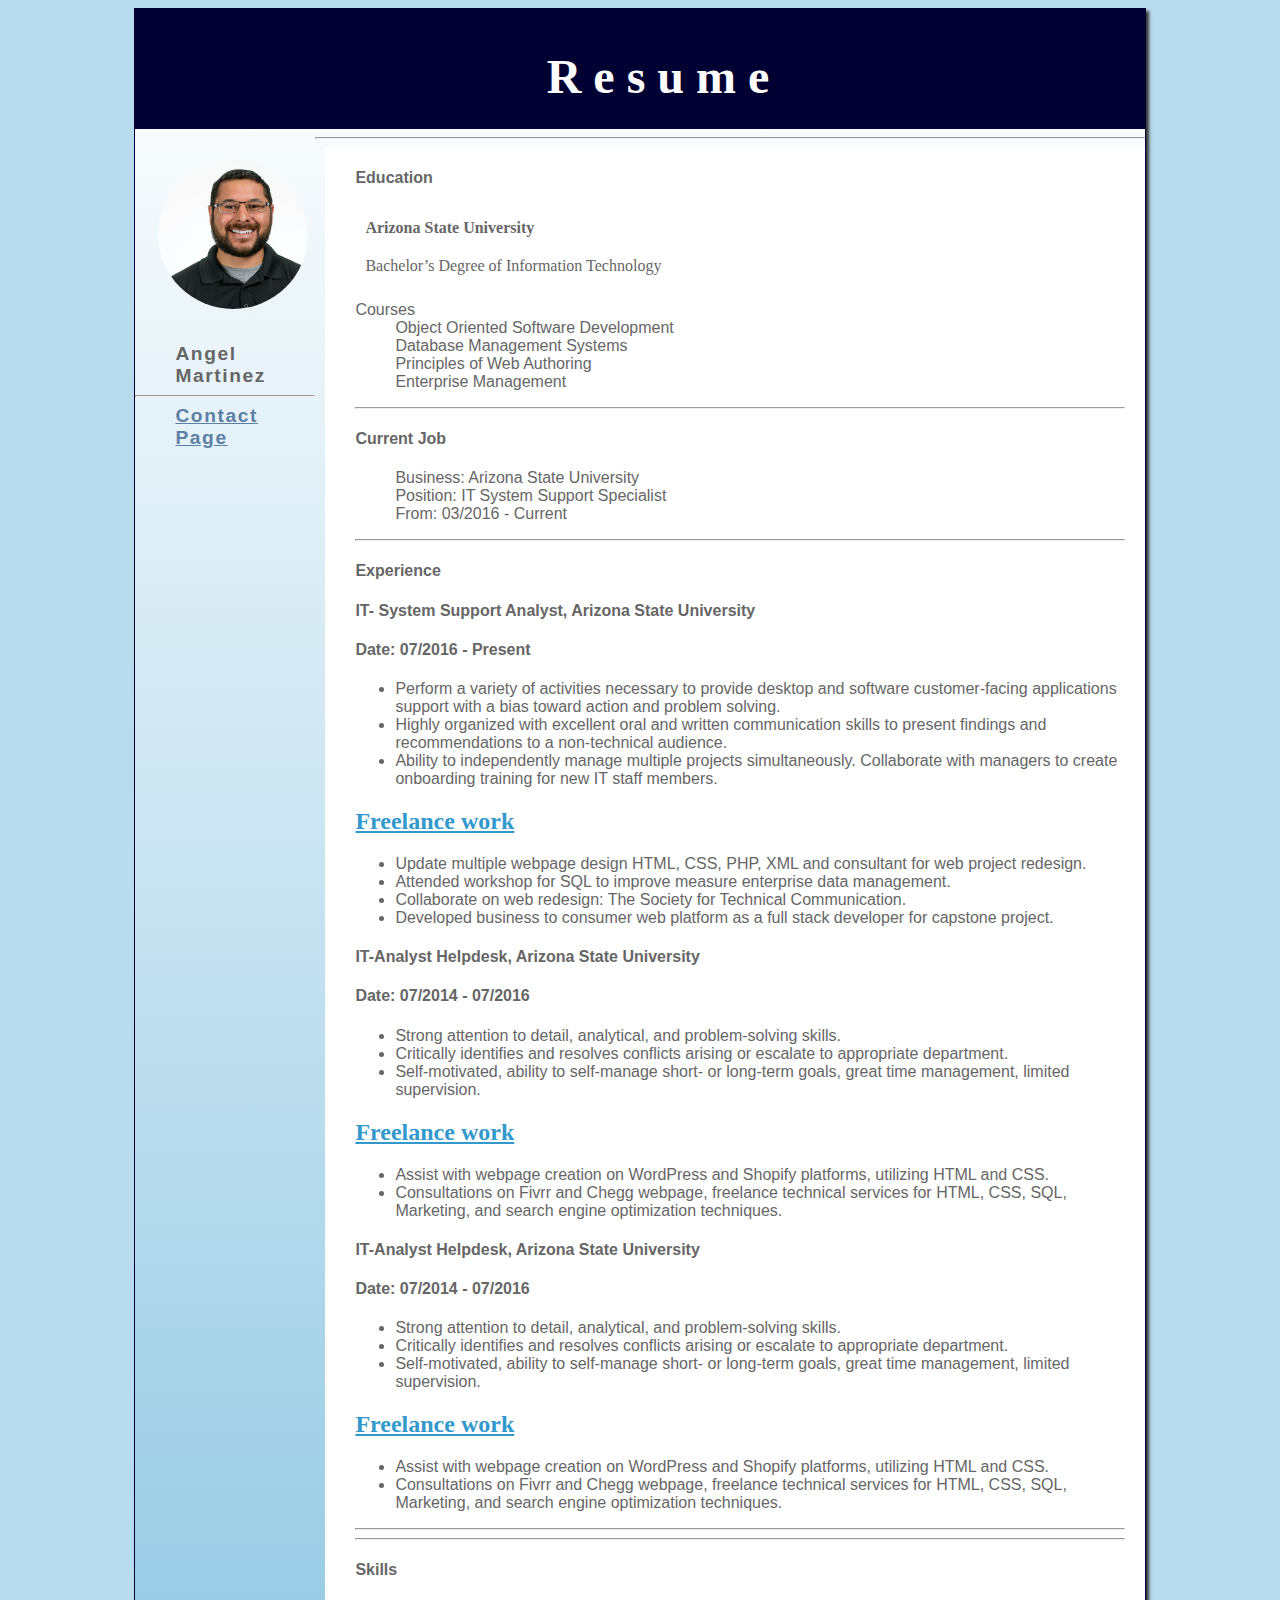
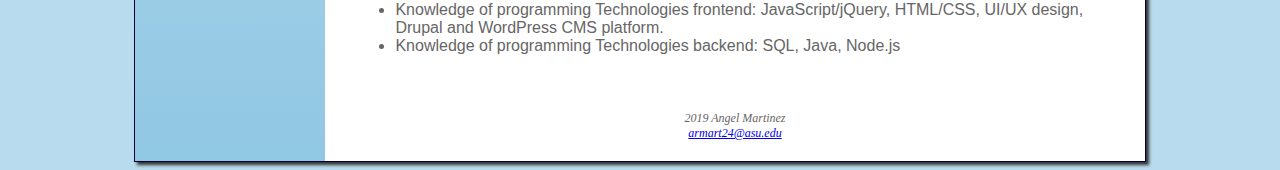
==== index.html @ b1b8d44a "h2" ====
<!DOCTYPE html>
<html lang="en">
<link href="resume.css" rel="stylesheet">
<title>Resume</title>
<meta charset="utf-8">
<head>

</head>

<body>
	<div id="wrapper">
		<header>
			<h1>Resume</h1>
		</header>

<nav>
	<img src="angel.jpg" alt="avatar" >
	<ul>
		<li>Angel Martinez</li>
	</ul>

	<hr>

		<ul>
			<li><a href="contact.html">Contact Page</a></li>
			</ul>
		</nav>
	<hr>

	<!--<ul>
	   <li><a href="index.html">Home</a></li>
	   <li><a href="yurts.html">Yurts</a></li>
	   <li><a href="activities.html">Activities</a></li>
	   <li><a href="reservation.html">Reservations</a></li>
	</ul> </nav>-->


	<!--<div id="homehero"></div>-->
	<main>
		<h4><strong>Education</strong></h4>
		<p><strong>Arizona State University</strong></p>
		<p>Bachelor’s Degree of Information Technology</p>
		<dl>
		<dt>Courses</dt>
		<dd>Object Oriented Software Development</dd>
		<dd>Database Management Systems</dd>
		<dd>Principles of Web Authoring</dd>
		<dd>Enterprise Management</dd>
		</dl>

		<hr>

		<h4>Current Job</h4>
		<dl>
<dd>Business: Arizona State University</dd>
<dd>Position: IT System Support Specialist</dd>
<dd>From: 03/2016 - Current</dd>
</dl>
<hr>

		<h4>Experience</h4>
		<h4>IT- System Support Analyst, Arizona State University</h4>
		<h4>Date: 07/2016 - Present</h4>
		<ul>
			<li>Perform a variety of activities necessary to provide desktop and software
				 customer-facing applications support with a bias toward
				 action and problem solving.</li>
			<li>Highly organized with excellent oral and written
				communication skills to present findings and recommendations
				to a non-technical audience.</li>
			<li>Ability to independently manage multiple projects simultaneously.
				Collaborate with managers to create onboarding training for new IT staff members.</li>
		</ul>
			<h2><strong><u>Freelance work</u></strong></h2>
			<ul>
				<li>Update multiple webpage design HTML, CSS, PHP, XML
					and consultant for web project redesign.</li>
				<li>Attended workshop for SQL to improve measure enterprise data management.</li>
				<li>Collaborate on web redesign: The Society for Technical Communication.</li>
				<li>Developed business to consumer web platform as a full stack
					developer for capstone project.</li>
		</ul>

		<h4>IT-Analyst Helpdesk, Arizona State University</h4>
		<h4>Date: 07/2014 - 07/2016</h4>
		<ul>
			<li>Strong attention to detail, analytical, and problem-solving skills.</li>
			<li>Critically identifies and resolves conflicts
				arising or escalate to appropriate department.</li>
			<li>Self-motivated, ability to self-manage short- or
				long-term goals, great time management, limited supervision.</li>
		</ul>
		<h2><strong><u>Freelance work</u></strong></h2>
			<ul>
				<li>Assist with webpage creation on WordPress and Shopify platforms,
					utilizing HTML and CSS.</li>
				<li>Consultations on Fivrr and Chegg webpage, freelance technical services for HTML,
					CSS, SQL, Marketing, and search engine optimization techniques.</li>

			</ul>

	<h4>IT-Analyst Helpdesk, Arizona State University</h4>
	<h4>Date: 07/2014 - 07/2016</h4>
	<ul>
		<li>Strong attention to detail, analytical, and problem-solving skills.</li>
		<li>Critically identifies and resolves conflicts arising or escalate to appropriate department.</li>
		<li>Self-motivated, ability to self-manage short- or long-term goals, great time management, limited supervision.</li>
	</ul>

	<h2><strong><u>Freelance work</u></strong></h2>
		<ul>
			<li>Assist with webpage creation on WordPress and Shopify platforms, utilizing HTML and CSS.</li>
			<li>Consultations on Fivrr and Chegg webpage, freelance technical services for HTML, CSS, SQL, Marketing, and search engine optimization techniques.</li>
		</ul>
		<hr>
	<!--	<p><span class="resort">Pacific Trails Resort</span> offers a special lodging experience on the California
		North Cost. Relax in serenity with panoramic views of the Pacific Ocean.</p>-->
	<hr>

	<h4><strong>Skills</h4></strong>
<ul>
	<li>Knowledge of programming Technologies frontend: JavaScript/jQuery, HTML/CSS, UI/UX design, Drupal and WordPress CMS platform.</li>
	<li>Knowledge of programming Technologies backend: SQL, Java, Node.js</li>
	</ul>
	</main>


	    <footer>
		2019 Angel Martinez<br>
		<a href="mailto:angel.r.martinez@asu.edu">armart24@asu.edu</a>
		</footer>

	</div>
  </body>
</html>
---- resume.css ----
body{   background-color: #B8DBED;
	color: #666666;
	font-family: Arial, Helvetica, sans-serif;


	}

main{   padding: 1px 20px 20px 30px;
	display: block;
	background-color: #FFFFFF;
	margin-left: 190px;

}
header{

	background-color: #000033;
	color: #FFFFFF;
	padding-top: 30px;
	text-align: center;
	height: 120px;
	padding-left: 3em;




	}
nav {
	float: left;
	width: 180px;
	font-weight: bold;
	letter-spacing: 0.1em;
	padding: 0;


}
nav ul {

	list-style-type: none;
	margin: 0;
	font-size: 120%;

	}

}
nav a{

	text-decoration: none;
	font-weight: bold;




}
nav a:link{color: #5C7FA3; transition: color 3s ease-out;}
nav a:visited{color: #344873;}
nav a:hover{color: #A52A2A; transition: }

img {
	border-radius: 60%;
	height: 180px;
	width: 180px;
	padding: 15px 15px 15px 15px;
	margin: 15px 25px 15px 8px;
}

*{
	box-sizing: border-box;


}


p{
	margin-bottom: 0;
	margin-top: 0;
	padding: 10px;
	font-family: Georgia, "Times New Roman", serif;


}
h1{
	margin-bottom: 0;
	margin-top: 0;
	padding: 10px;
	font-family: Georgia, "Times New Roman", serif;
	font-size: 3em;
	letter-spacing: 0.25em;


}
h2{
	color: #3399CC;
	font-family: Georgia, "Times New Roman", serif;
}

h3{
	color: #000033;
	font-family: Georgia, "Times New Roman", serif;
	margin-bottom: 0;
	padding: 10px;

}
h4{

};

dt{
	color: #000033;
}
.resort {
	color: #5C7FA3;
	font-weight: bold;
}
#contact{
		color: #333333;
		font-size: 90%;
}
li{
	list-style-image: url();
}
main ul{

}



#wrapper {
	width: 80%;
	margin-left: auto;
	margin-right: auto;
	background-color: #90C7E3;
	min-width: 960px;
	max-width: 2048px;
	box-shadow: 3px 3px 3px #333333;

	border-style: solid;
	border-width: 1px;
	border-color: #000033;

	background-image: linear-gradient(to bottom, white, #90C7E3);
	background-repeat: no-repeat;

}
#homehero{
	background-image: url(coast2.jpg);
	height: 300px;
	background-repeat: no-repeat;
	background-size: 100% 100%;
	margin-left: 190px;
}
#yurthero{
	background-image: url(yurthero.jpg);
	height: 300px;
	margin-left: 190px;
	background-repeat: no-repeat;
	background-size: 100% 100%;
}
#trailhero{
	background-image: url(trailhero.jpg);
	height: 300px;
	margin-left: 190px;
	background-repeat: no-repeat;
	background-size: 100% 100%;
}

footer{
	font-size: 75%;
	font-style: italic;
	font-family: Georgia, "Times New Roman", serif;
	text-align: center;
	padding: 20px;
	margin-left: 190px;
	background-color: #FFFFFF;
	float: none;

}
header, main, nav, footer, figcaption, aside, section, article { display: block; }


figure {    position: absolute;
			left: 280px;
			text-align: center;
            opacity: .25;
}


#mobile-only {
	display: none;
}
#desktop-only {
	display: inline;
}
@media only screen and (max-width: 64em) {
	body {margin: 0; background-color: #FFFFFF; }
	#wrapper {min-width: 0; width: auto; box-shadow: none; border: none; }
	header {padding-top: 0.5em; padding-bottom: 0.5em; padding-left: 0; height: auto;}
	h1,h2 {font-size: 0.1em; }
	main {margin-left: 0; }
	nav {float: none; width: auto; text-align: center; padding: 0.5em; }
	p {font-size: 90%;}
	nav li {display: inline-block; padding-top: 0.25; padding-bottom: 0.25; padding-left: 0.75; padding-right: 0.75;}
	nav a {border-style: none;}
	#homehero {margin-left: 0; height: 200px;}
	#yurthero {margin-left: 0; height: 200px;}
	#trailhero {margin-left: 0; height: 200px;}
	footer {margin-left: 0;}
}

@media only screen and (max-width: 37.5em) {
	main { padding-top: 0.1em; padding-bottom: 0.1em; padding-left: 1em; padding-right: 1em; font-size: 90%;}
	h1,h2 { font-size: 2em;}
	nav, nav ul { padding: 0; }
	nav li { display: block; margin: 0; border-bottom:2px solid #330000; }
	nav a { display: block; padding: 0.5em 0; border-bottom: 2px ridge #00005D;}
	#homehero {display: none; background-image: none; height: 0px;}
	#yurthero {display: none; background-image: none; height: 0px;}
	#trailhero {display: none; background-image: none; height: 0px;}
	#mobile-only {display: inline;}
	#desktop-only {display: none;}
	label{float: none; text-align: left;}
	input[type="submit"] {margin-left: 0;}
}


table{
  border: 2px solid #3399CC;
}

table, td, th {
  border-collapse: collapse; border: 2px solid #3399CC; padding: 0.5em;
 }

td {
  height: 50px;
  text-align: center;
}
#yurt tr:nth-child(odd){background-color: #F5FAFC;}
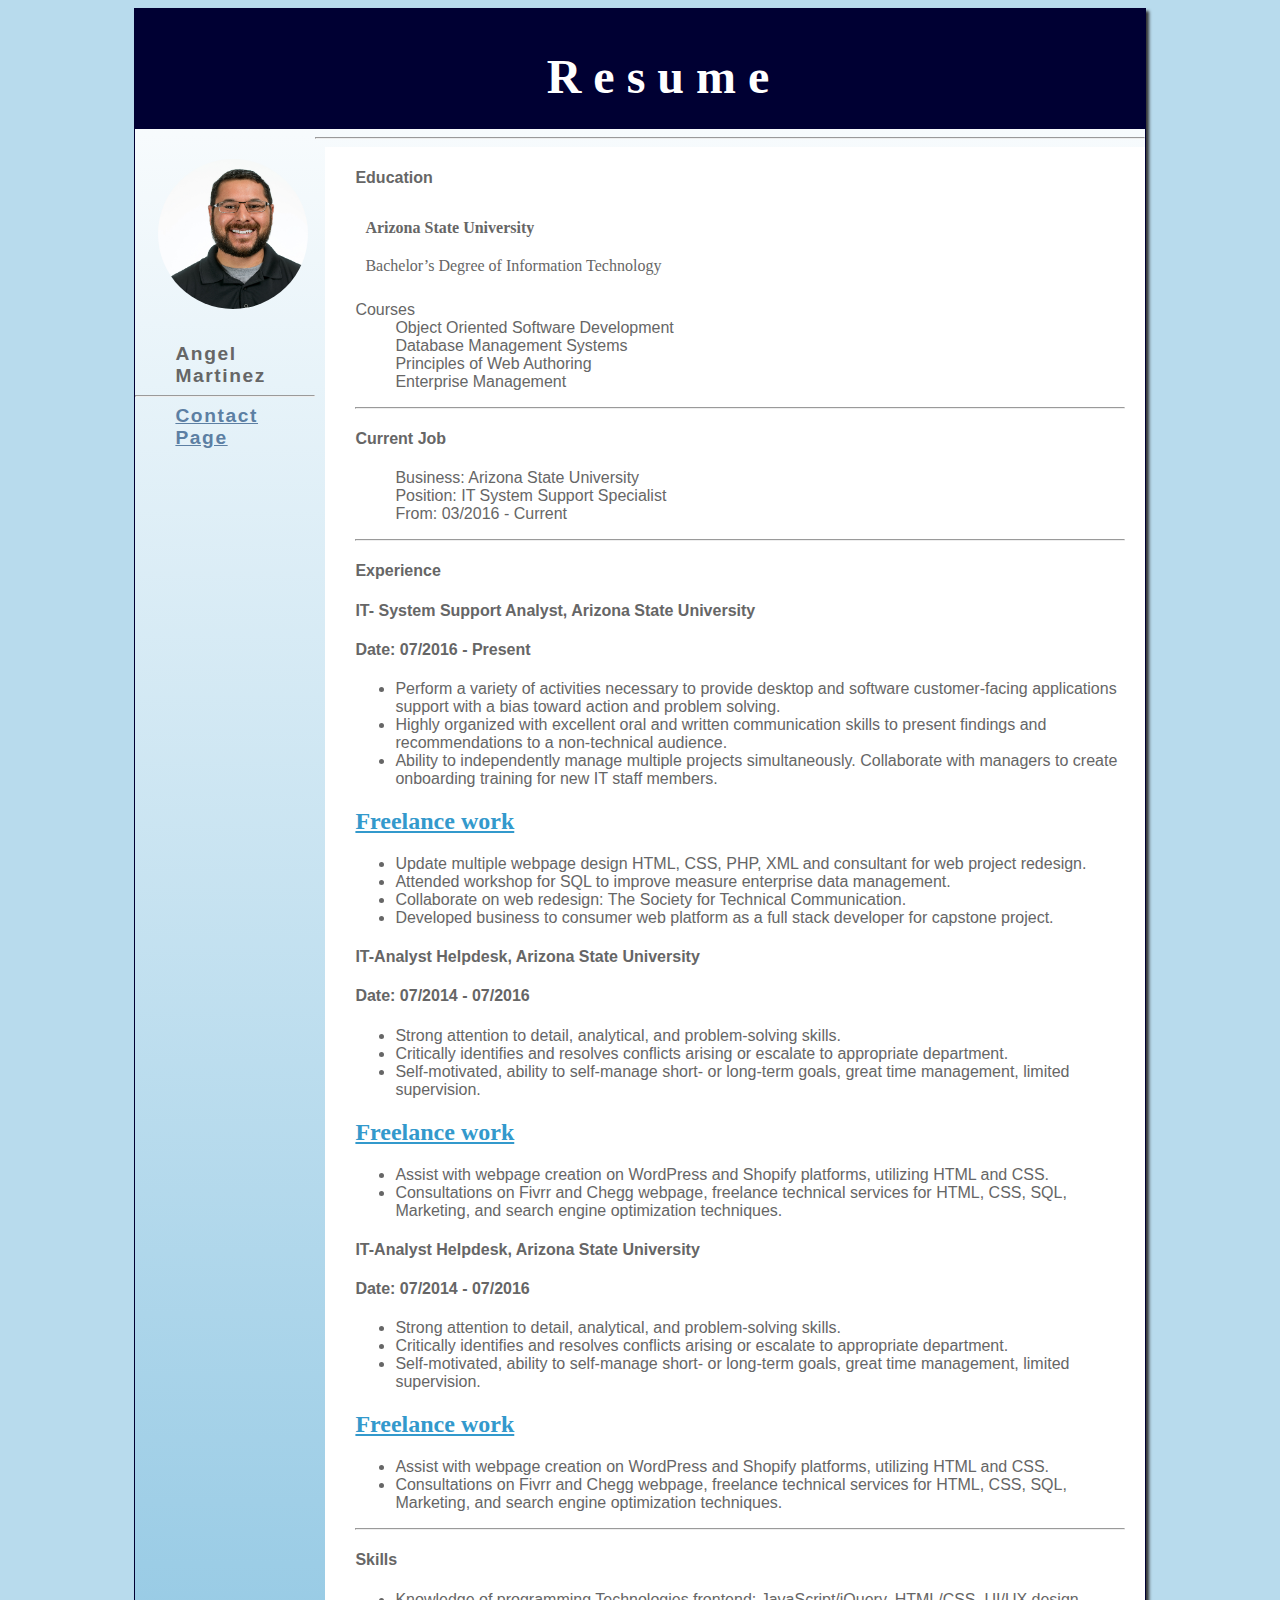
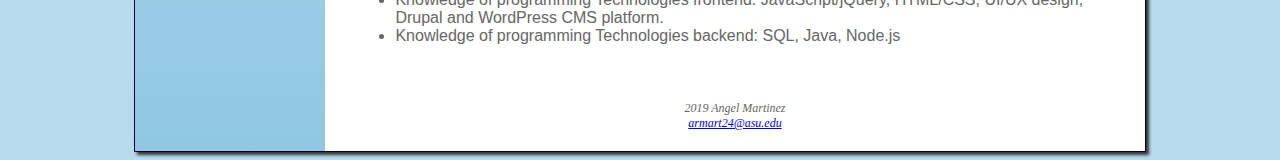
==== commit c2148c77: "hr" ====
--- a/index.html
+++ b/index.html
@@ -116,7 +116,7 @@
 		<hr>
 	<!--	<p><span class="resort">Pacific Trails Resort</span> offers a special lodging experience on the California
 		North Cost. Relax in serenity with panoramic views of the Pacific Ocean.</p>-->
-	<hr>
+
 
 	<h4><strong>Skills</h4></strong>
 <ul>
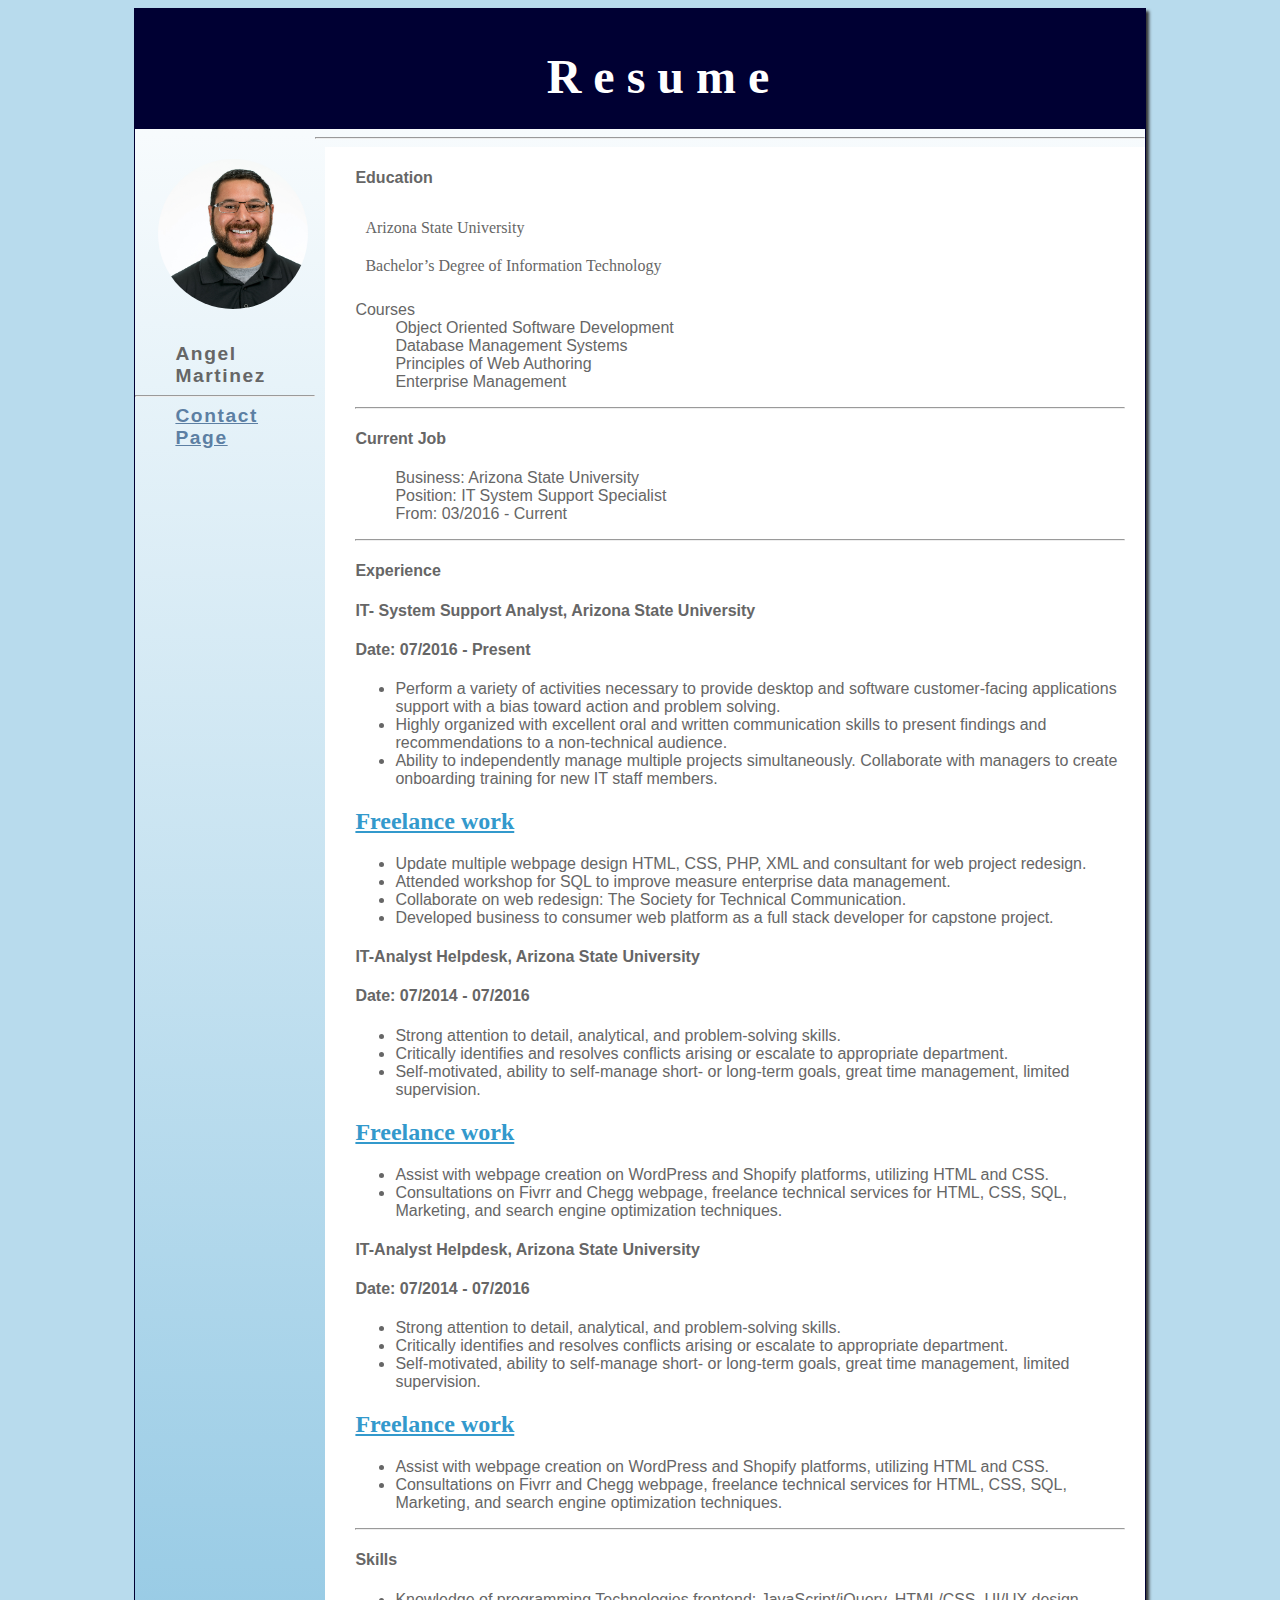
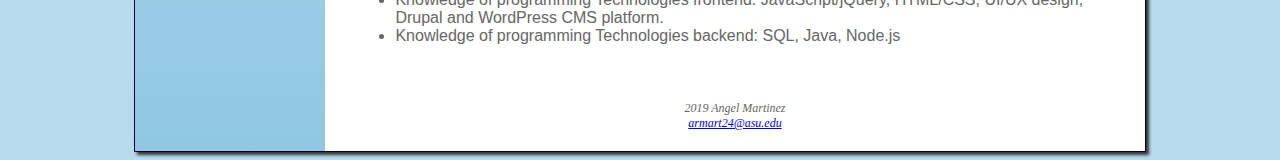
==== commit 54755e3f: "sd" ====
--- a/index.html
+++ b/index.html
@@ -38,8 +38,8 @@
 
 	<!--<div id="homehero"></div>-->
 	<main>
-		<h4><strong>Education</strong></h4>
-		<p><strong>Arizona State University</strong></p>
+		<h4>Education</h4>
+		<p>Arizona State University</p>
 		<p>Bachelor’s Degree of Information Technology</p>
 		<dl>
 		<dt>Courses</dt>
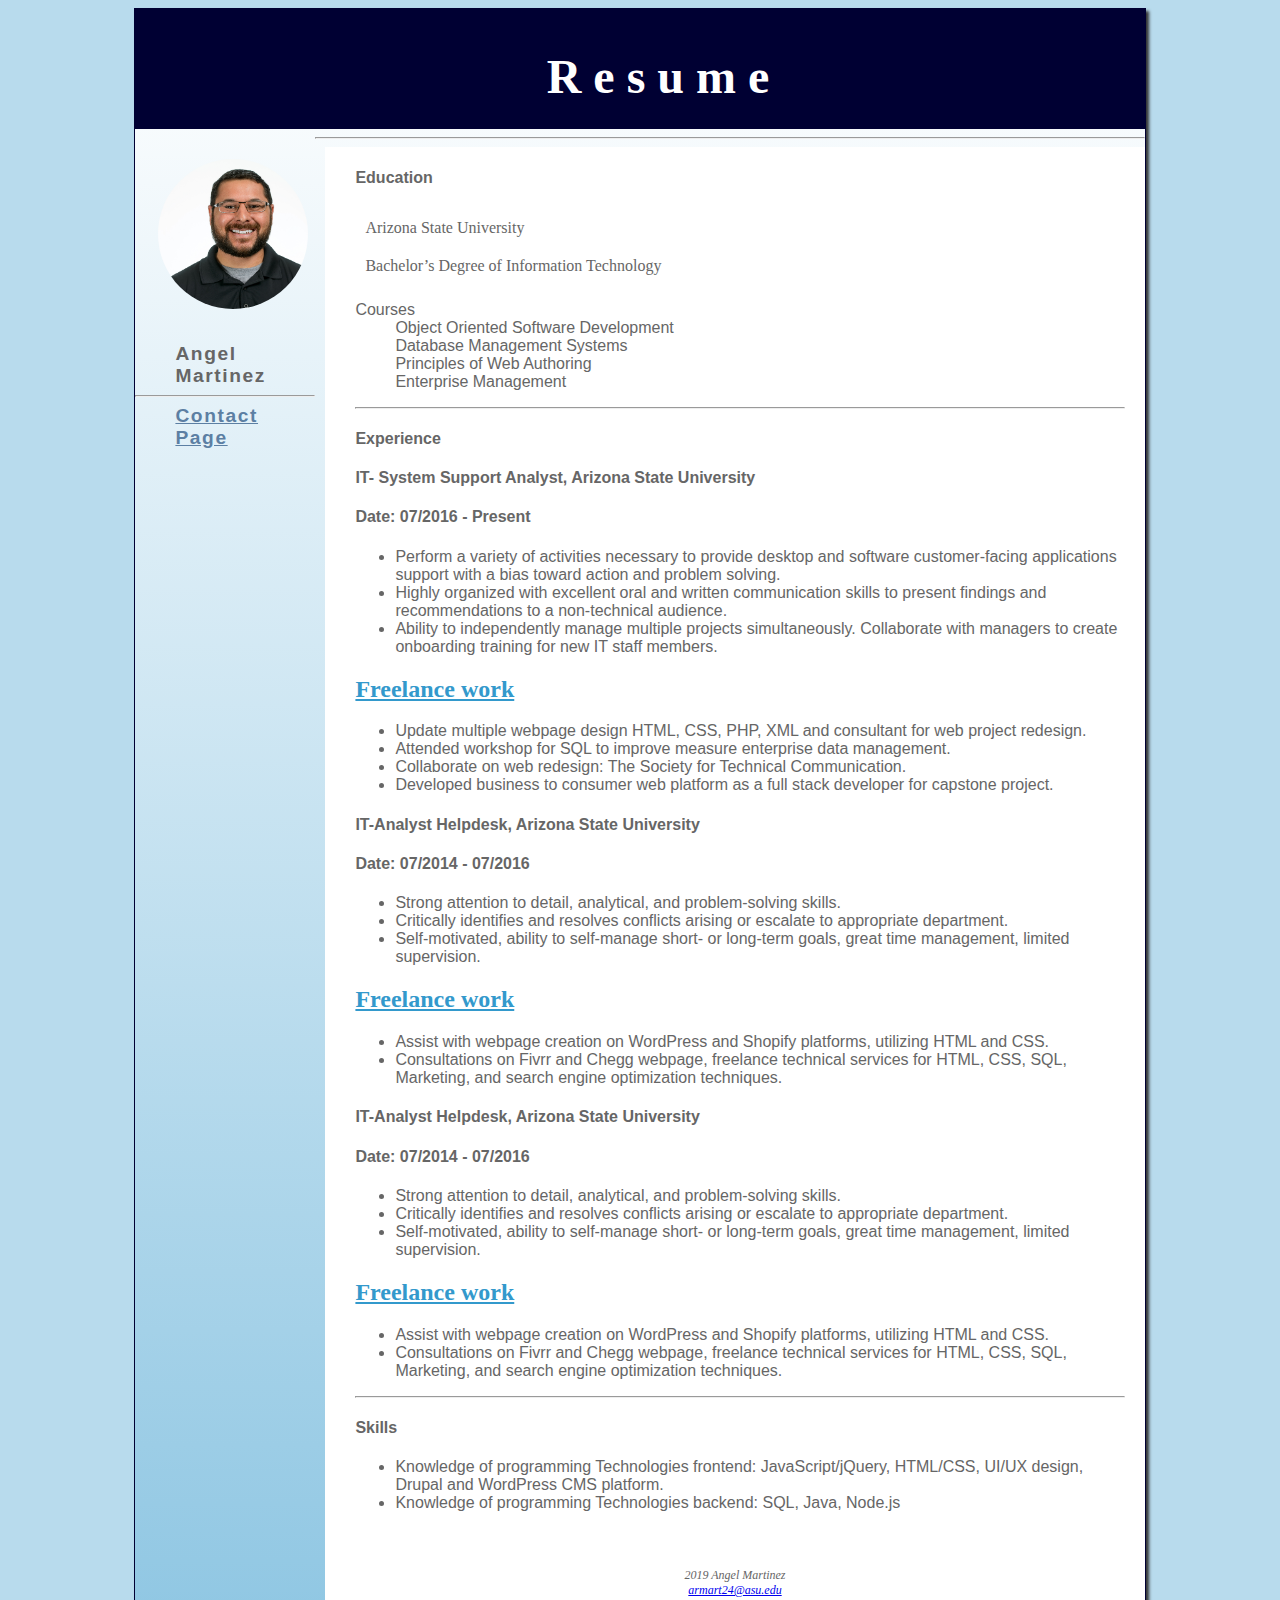
==== commit e2724904: "current" ====
--- a/index.html
+++ b/index.html
@@ -51,13 +51,7 @@
 
 		<hr>
 
-		<h4>Current Job</h4>
-		<dl>
-<dd>Business: Arizona State University</dd>
-<dd>Position: IT System Support Specialist</dd>
-<dd>From: 03/2016 - Current</dd>
-</dl>
-<hr>
+
 
 		<h4>Experience</h4>
 		<h4>IT- System Support Analyst, Arizona State University</h4>
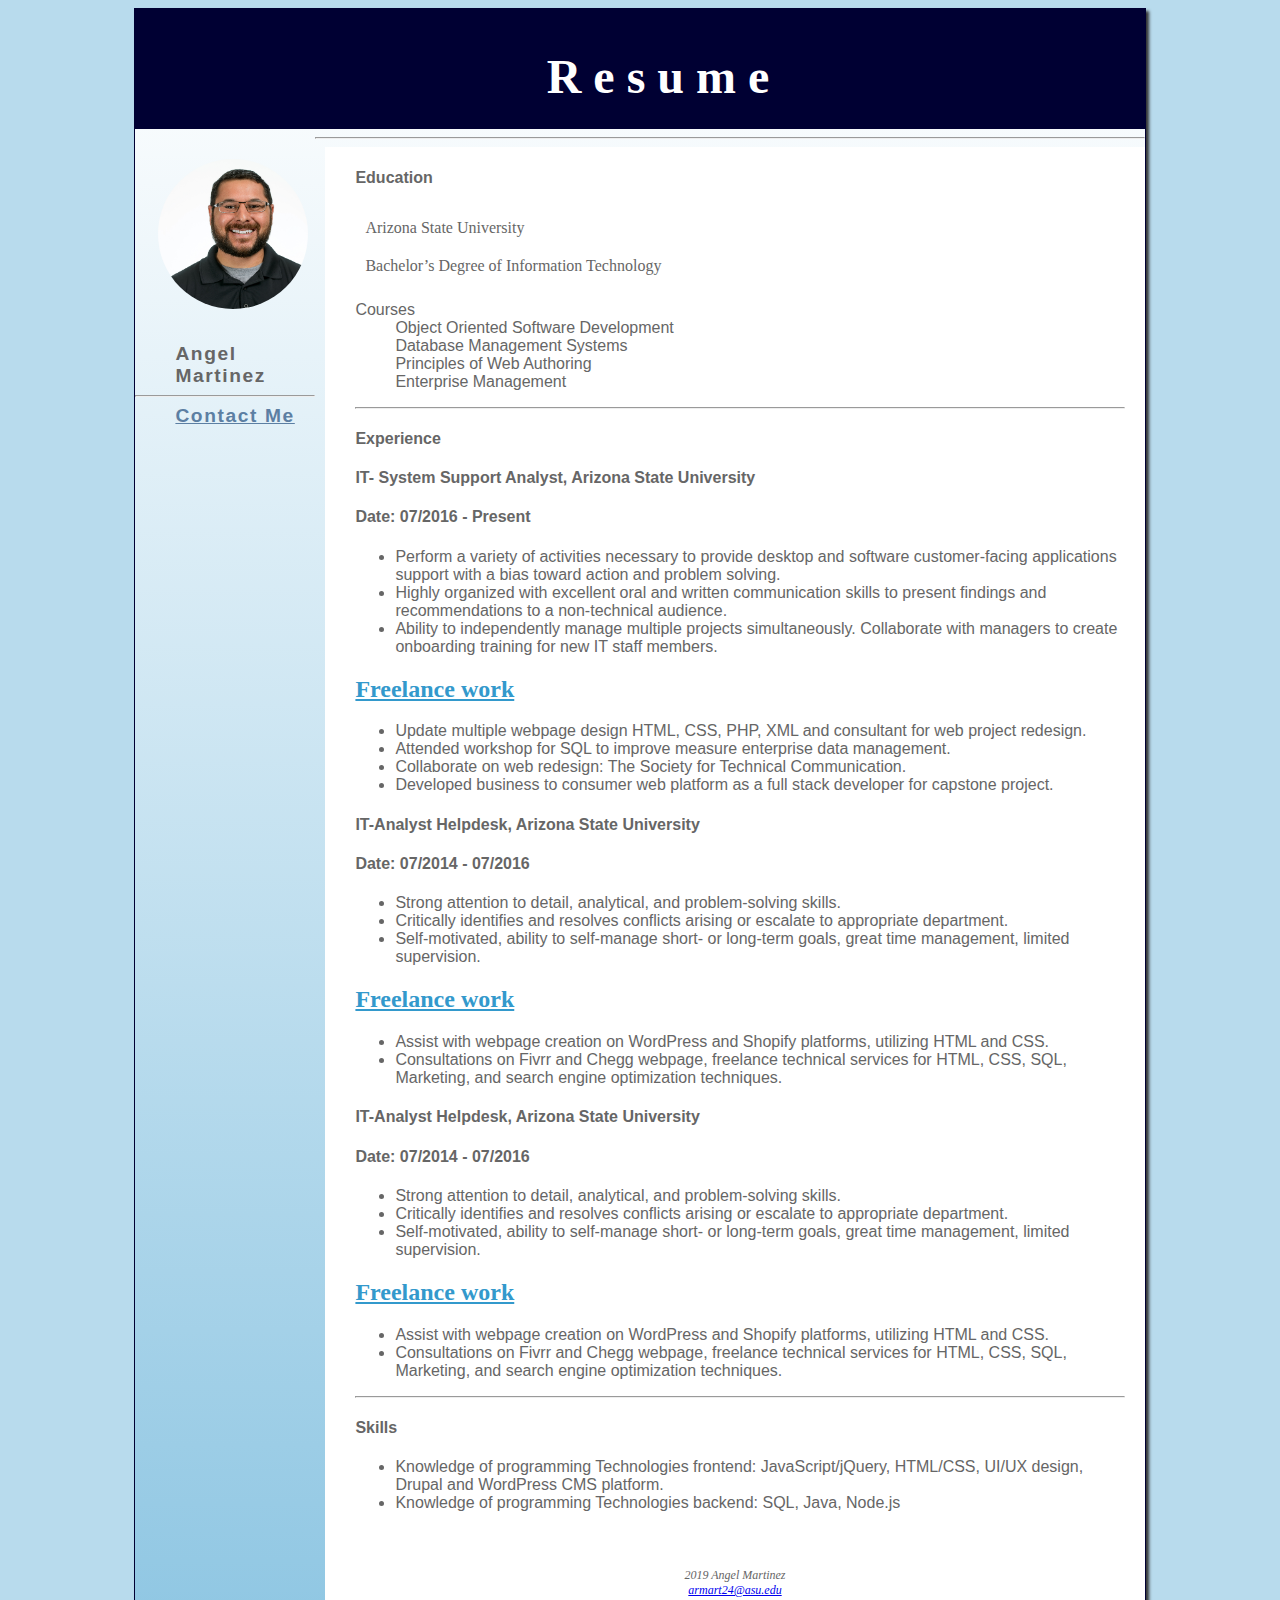
==== commit 87573a5a: "contact me" ====
--- a/index.html
+++ b/index.html
@@ -23,7 +23,7 @@
 	<hr>
 
 		<ul>
-			<li><a href="contact.html">Contact Page</a></li>
+			<li><a href="contact.html">Contact Me</a></li>
 			</ul>
 		</nav>
 	<hr>
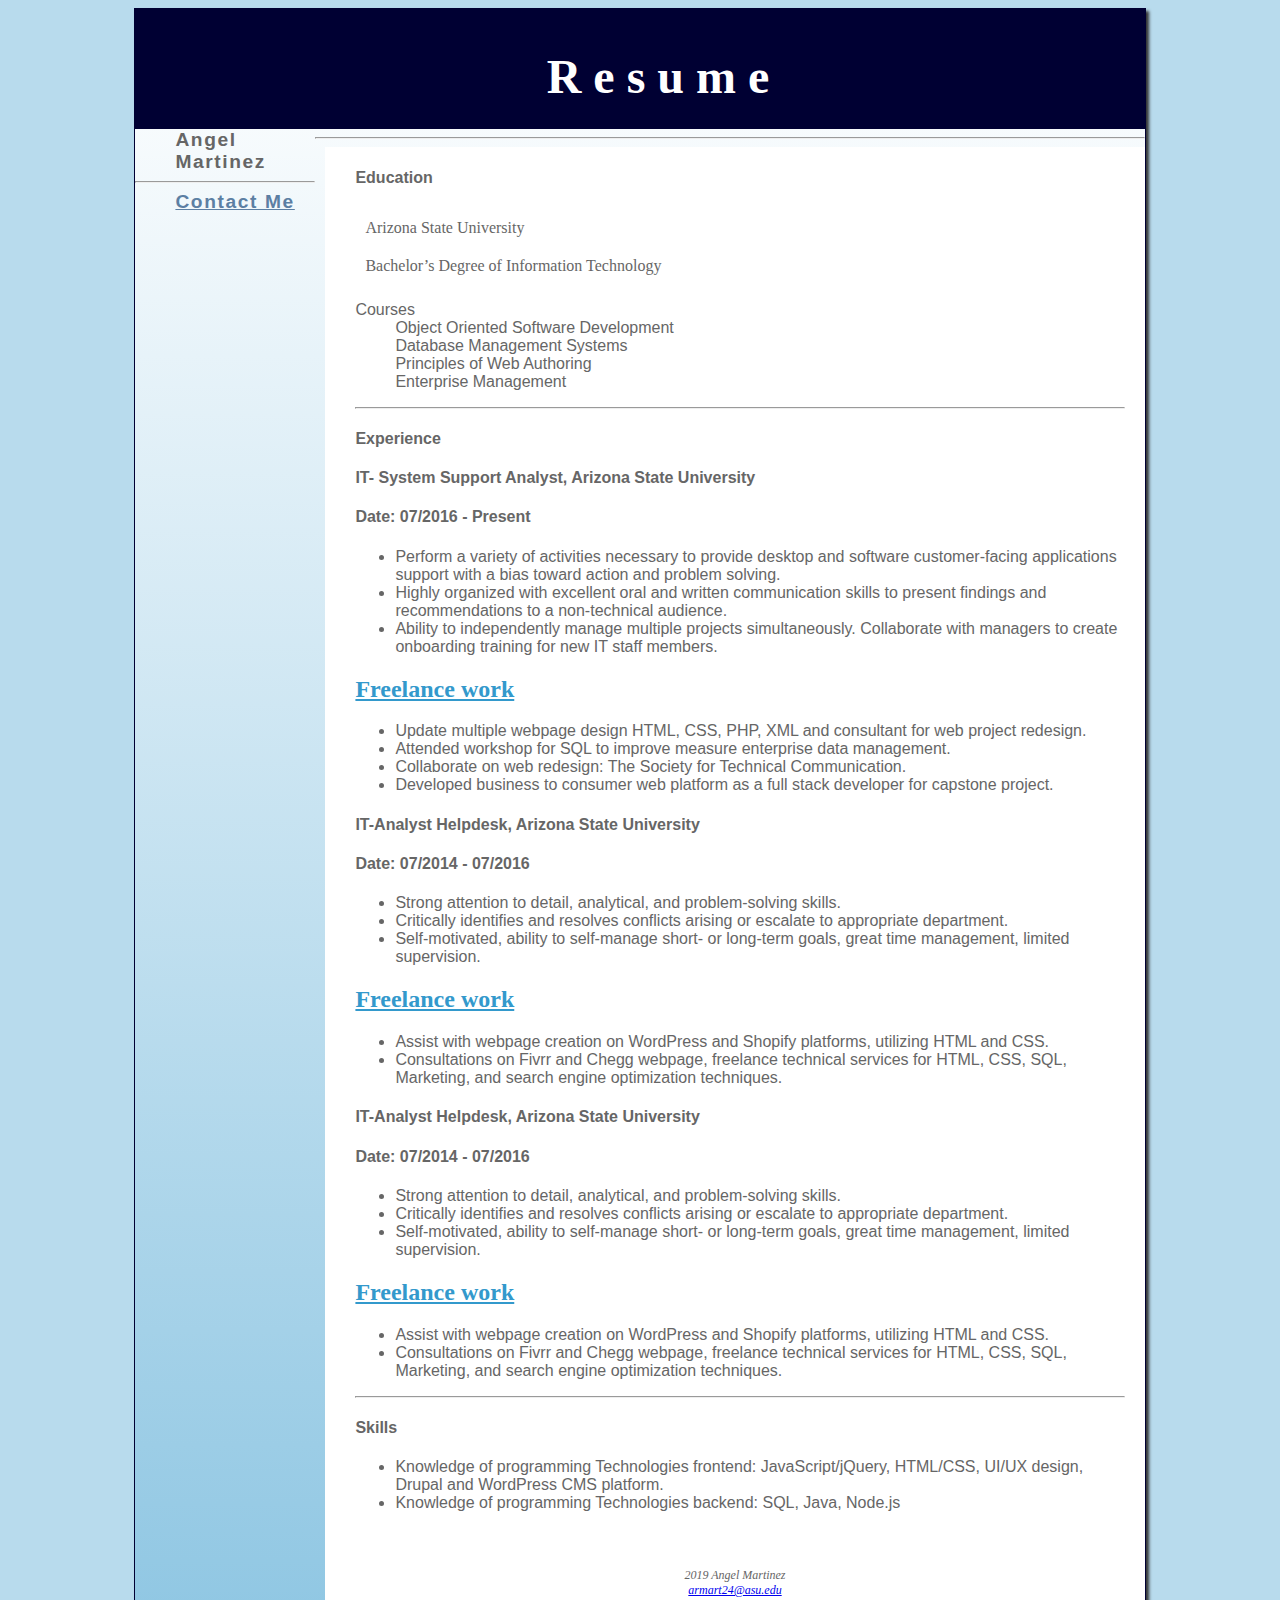
==== commit a7c169ba: "1" ====
--- a/index.html
+++ b/index.html
@@ -15,7 +15,7 @@
 		</header>
 
 <nav>
-	<img src="angel.jpg" alt="avatar" >
+	
 	<ul>
 		<li>Angel Martinez</li>
 	</ul>
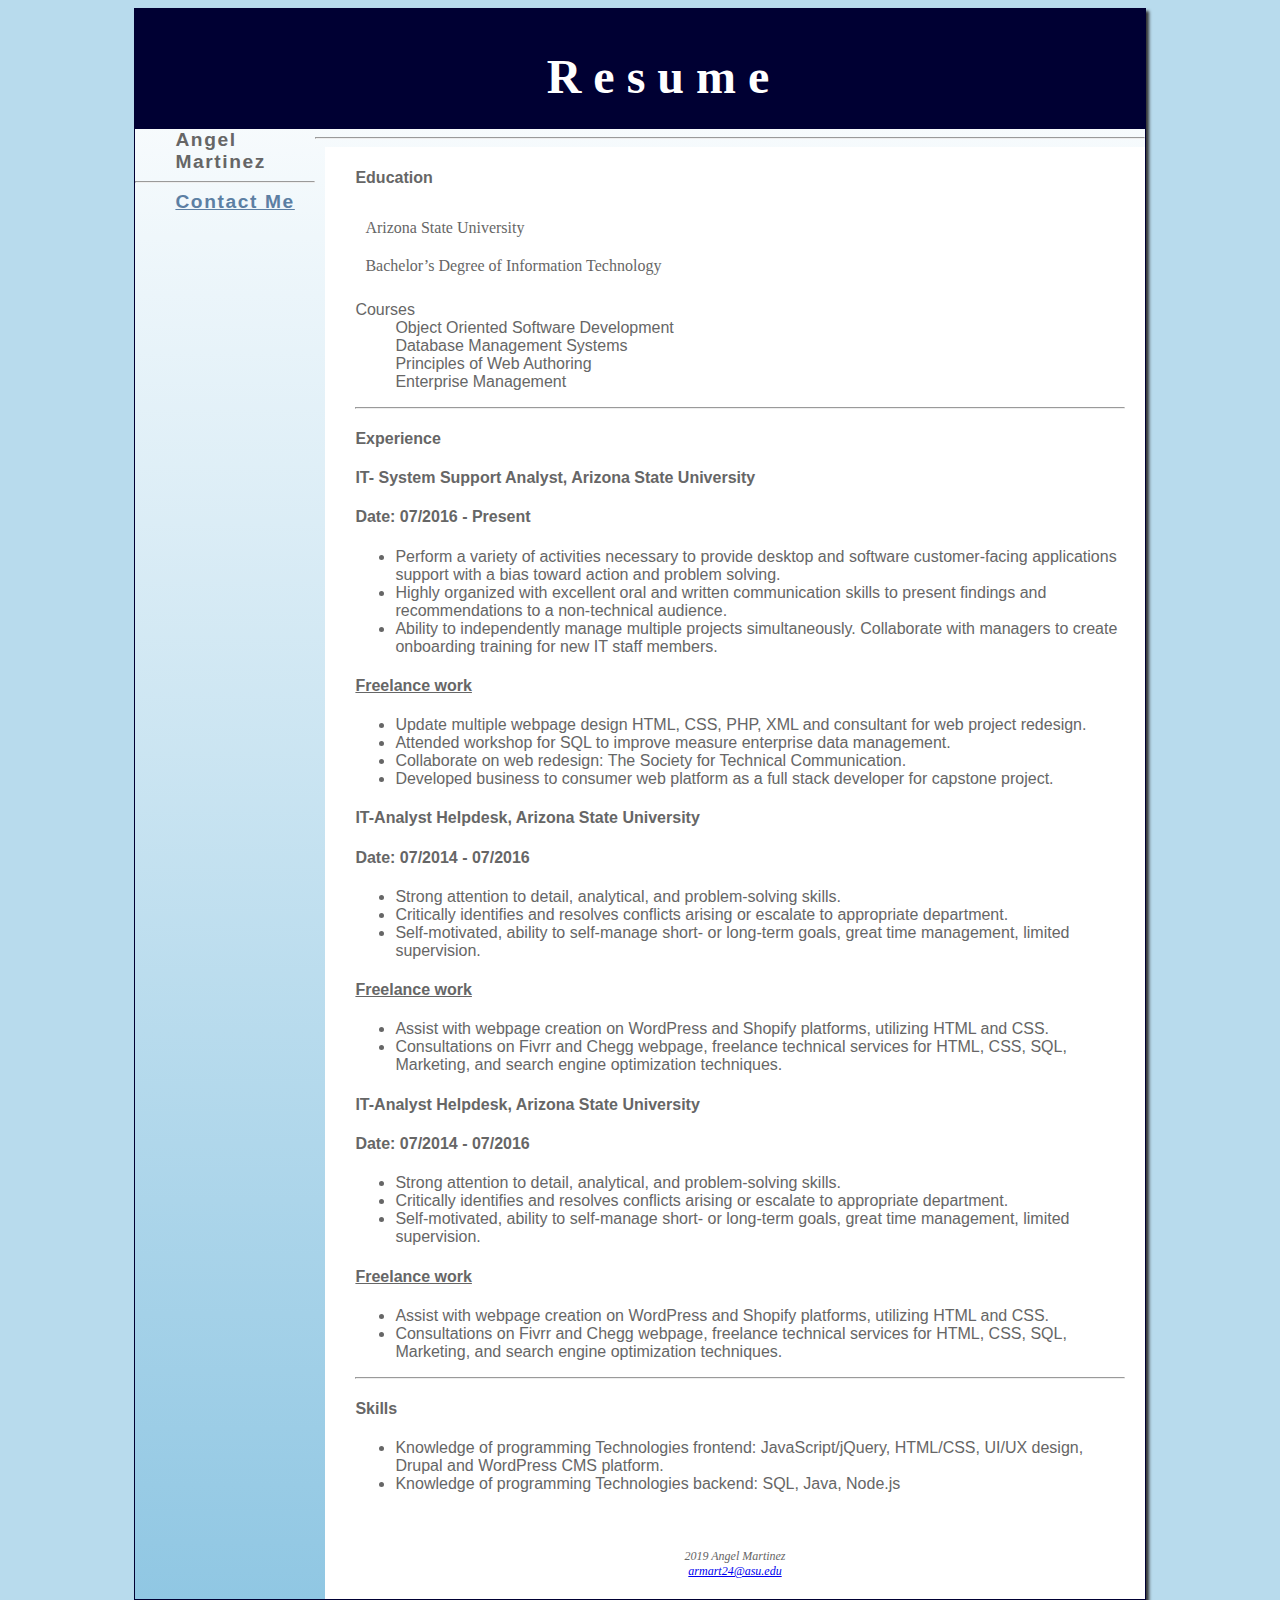
==== commit 8649c7be: "9" ====
--- a/index.html
+++ b/index.html
@@ -15,7 +15,7 @@
 		</header>
 
 <nav>
-	
+
 	<ul>
 		<li>Angel Martinez</li>
 	</ul>
@@ -66,7 +66,7 @@
 			<li>Ability to independently manage multiple projects simultaneously.
 				Collaborate with managers to create onboarding training for new IT staff members.</li>
 		</ul>
-			<h2><strong><u>Freelance work</u></strong></h2>
+			<h4><strong><u>Freelance work</u></strong></h4>
 			<ul>
 				<li>Update multiple webpage design HTML, CSS, PHP, XML
 					and consultant for web project redesign.</li>
@@ -85,7 +85,7 @@
 			<li>Self-motivated, ability to self-manage short- or
 				long-term goals, great time management, limited supervision.</li>
 		</ul>
-		<h2><strong><u>Freelance work</u></strong></h2>
+		<h4><strong><u>Freelance work</u></strong></h4>
 			<ul>
 				<li>Assist with webpage creation on WordPress and Shopify platforms,
 					utilizing HTML and CSS.</li>
@@ -102,7 +102,7 @@
 		<li>Self-motivated, ability to self-manage short- or long-term goals, great time management, limited supervision.</li>
 	</ul>
 
-	<h2><strong><u>Freelance work</u></strong></h2>
+	<h4><strong><u>Freelance work</u></strong></h4>
 		<ul>
 			<li>Assist with webpage creation on WordPress and Shopify platforms, utilizing HTML and CSS.</li>
 			<li>Consultations on Fivrr and Chegg webpage, freelance technical services for HTML, CSS, SQL, Marketing, and search engine optimization techniques.</li>
--- a/resume.css
+++ b/resume.css
@@ -55,13 +55,7 @@
 nav a:visited{color: #344873;}
 nav a:hover{color: #A52A2A; transition: }
 
-img {
-	border-radius: 60%;
-	height: 180px;
-	width: 180px;
-	padding: 15px 15px 15px 15px;
-	margin: 15px 25px 15px 8px;
-}
+
 
 *{
 	box-sizing: border-box;
@@ -89,12 +83,12 @@
 
 }
 h2{
-	color: #3399CC;
+
 	font-family: Georgia, "Times New Roman", serif;
 }
 
 h3{
-	color: #000033;
+	
 	font-family: Georgia, "Times New Roman", serif;
 	margin-bottom: 0;
 	padding: 10px;
